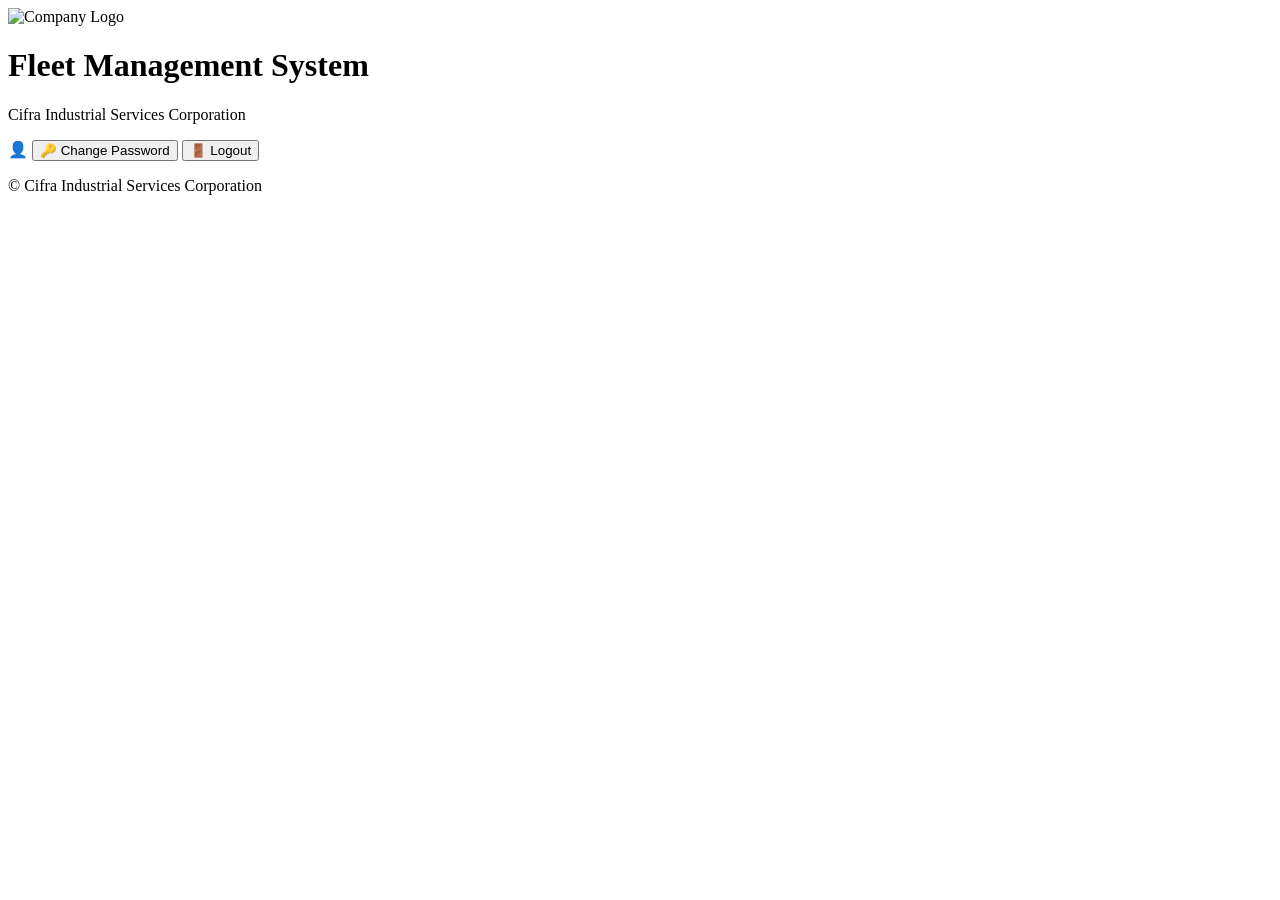
==== index.html @ b73b3bb1 "Create index.html" ====
<!DOCTYPE html>
<html lang="en">
<head>
  <meta charset="UTF-8" />
  <meta name="viewport" content="width=device-width, initial-scale=1.0" />
  <title>CISC Fleet Dashboard</title>
  <link rel="stylesheet" href="style.css" />
</head>
<body>
  <header class="header">
    <div class="logo-container">
      <img
        src="https://media.licdn.com/dms/image/D560BAQGwtTvFVA5e_Q/company-logo_200_200/0/1697595933193?e=2147483647&v=beta&t=kOA11OZMk-StnPS_3-MpbicPzWtUTavPSMqPgvYGEuc"
        class="logo"
        alt="Company Logo"
      />
      <div class="title-container">
        <h1 class="title">Fleet Management System</h1>
        <p class="subtitle">Cifra Industrial Services Corporation</p>
      </div>
    </div>
    <div id="clock" class="clock"></div>
    <div class="user-info">
      <span class="username">👤 <span id="userDisplay"></span></span>
      <button class="change-pass-btn" onclick="renderChangePassword()">🔑 Change Password</button>
      <button class="logout-btn" onclick="handleLogout()">🚪 Logout</button>
    </div>
  </header>

  <main id="app" class="container"></main>

  <footer class="footer">
    <p>© Cifra Industrial Services Corporation</p>
  </footer>

  <script src="app.js"></script>
</body>
</html>
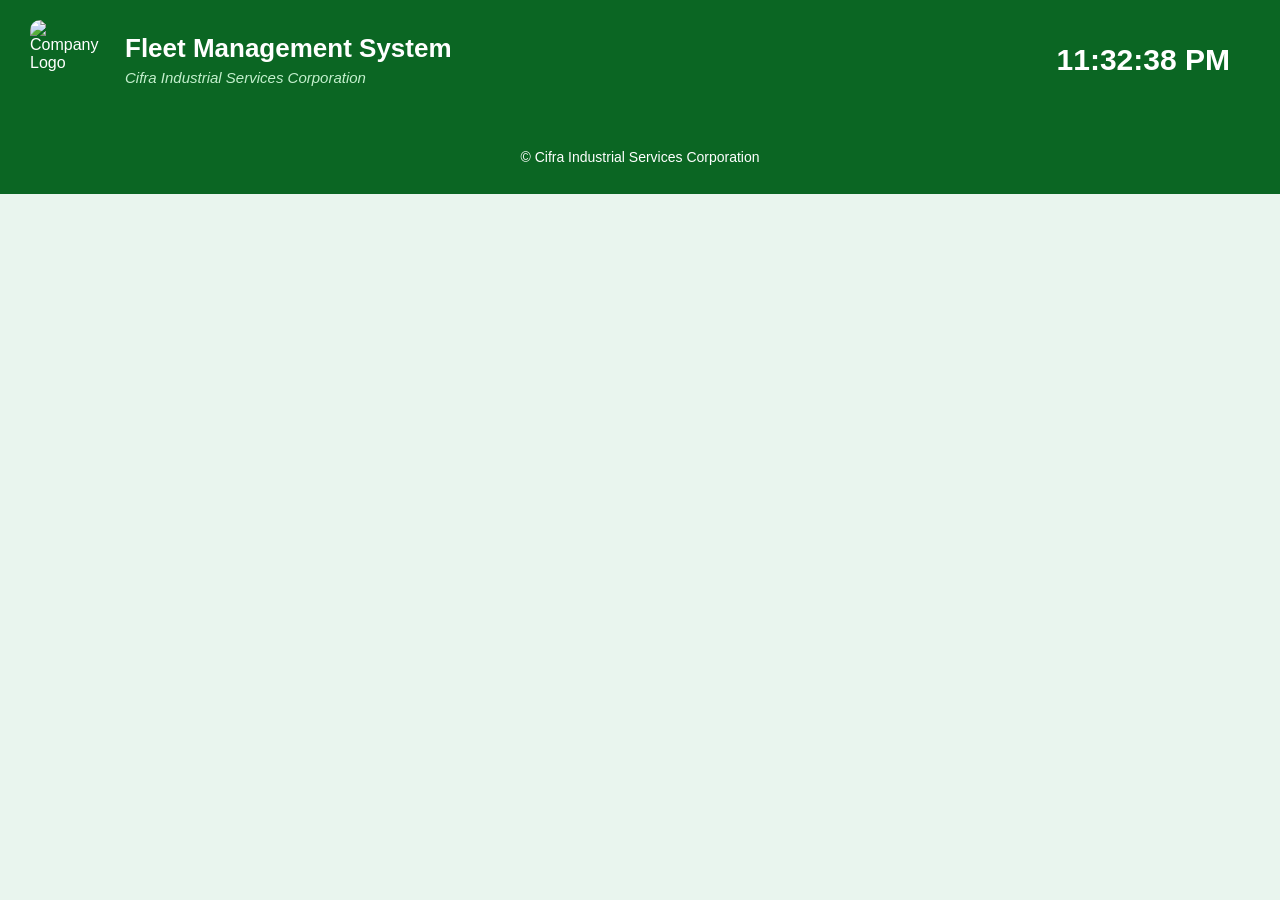
==== commit bae416df: "Update index.html" ====
--- a/index.html
+++ b/index.html
@@ -20,11 +20,6 @@
       </div>
     </div>
     <div id="clock" class="clock"></div>
-    <div class="user-info">
-      <span class="username">👤 <span id="userDisplay"></span></span>
-      <button class="change-pass-btn" onclick="renderChangePassword()">🔑 Change Password</button>
-      <button class="logout-btn" onclick="handleLogout()">🚪 Logout</button>
-    </div>
   </header>
 
   <main id="app" class="container"></main>
--- a/style.css
+++ b/style.css
@@ -0,0 +1,296 @@
+/* ---------------- ORIGINAL STYLE.CSS ---------------- */
+body {
+  font-family: Arial, sans-serif;
+  background-color: #e9f5ee;
+  margin: 0;
+  padding: 0;
+}
+
+/* HEADER */
+.header {
+  background-color: #0b6623;
+  color: white;
+  display: flex;
+  justify-content: space-between;
+  align-items: center;
+  padding: 20px 30px;
+}
+
+.logo-container {
+  display: flex;
+  align-items: center;
+  gap: 15px;
+}
+
+.logo {
+  width: 80px;
+  height: 80px;
+  object-fit: contain;
+  border-radius: 10px;
+}
+
+.title-container {
+  display: flex;
+  flex-direction: column;
+  line-height: 1.2;
+  justify-content: center;
+}
+
+.title {
+  font-size: 26px;
+  font-weight: 800;
+  color: #ffffff;
+  margin: 0;
+}
+
+.subtitle {
+  font-size: 15px;
+  font-style: italic;
+  font-weight: 400;
+  color: #d8ffe0;
+  margin: 4px 0 0;
+  opacity: 0.9;
+}
+
+/* CLOCK */
+.clock {
+  font-size: 30px;
+  font-weight: bold;
+  color: #FFFFFF;
+  text-align: right;
+  margin: 10px 20px;
+  font-family: "Segoe UI", Arial, sans-serif;
+}
+
+/* VEHICLE GRID */
+.grid {
+  display: grid;
+  grid-template-columns: repeat(4, 1fr);
+  gap: 30px;
+  padding: 40px;
+  justify-content: center;
+  align-content: start;
+}
+
+@media (max-width: 1200px) {
+  .grid {
+    grid-template-columns: repeat(3, 1fr);
+  }
+}
+@media (max-width: 900px) {
+  .grid {
+    grid-template-columns: repeat(2, 1fr);
+  }
+}
+@media (max-width: 600px) {
+  .grid {
+    grid-template-columns: 1fr;
+  }
+}
+
+/* VEHICLE CARD */
+.card {
+  background-color: #ffffff;
+  border-radius: 16px;
+  padding: 25px;
+  text-align: center;
+  box-shadow: 0 6px 16px rgba(0, 0, 0, 0.15);
+  transition: transform 0.2s ease, box-shadow 0.2s ease;
+  cursor: pointer;
+  width: 100%;
+  max-width: 280px;
+  min-height: 380px;
+  display: flex;
+  flex-direction: column;
+  justify-content: space-between;
+  align-items: center;
+}
+
+.card img {
+  width: 100%;
+  height: 180px;
+  object-fit: contain;
+  margin-bottom: 15px;
+  border-radius: 10px;
+}
+
+.card h2 {
+  margin: 5px 0;
+  font-size: 20px;
+  font-weight: bold;
+  color: #000;
+}
+
+.card p {
+  font-size: 15px;
+  color: #333;
+  margin: 0;
+}
+
+.card:hover {
+  transform: scale(1.06);
+  box-shadow: 0 8px 22px rgba(0, 0, 0, 0.25);
+}
+
+/* FOOTER */
+.footer {
+  text-align: center;
+  padding: 15px;
+  background-color: #0b6623;
+  color: white;
+  font-size: 14px;
+}
+
+/* TABLES */
+table {
+  width: 90%;
+  margin: 20px auto;
+  border-collapse: collapse;
+  background: white;
+  box-shadow: 0 2px 8px rgba(0, 0, 0, 0.1);
+}
+
+th, td {
+  padding: 12px 15px;
+  text-align: left;
+  border-bottom: 1px solid #ddd;
+}
+
+th {
+  background-color: #0b6623;
+  color: white;
+  font-weight: bold;
+}
+
+tr:hover {
+  background-color: #f2f2f2;
+}
+
+button {
+  background-color: #0b6623;
+  color: white;
+  border: none;
+  padding: 8px 12px;
+  border-radius: 6px;
+  cursor: pointer;
+  font-weight: bold;
+  transition: 0.2s ease;
+}
+
+button:hover {
+  background-color: #085a1d;
+}
+
+/* ---------------- ADDED FEATURES BELOW ---------------- */
+
+/* USER INFO SECTION */
+.user-info {
+  display: flex;
+  align-items: center;
+  gap: 10px;
+}
+
+.username {
+  font-weight: 600;
+  color: #ffffff;
+  text-transform: capitalize;
+}
+
+/* CHANGE PASSWORD BUTTON */
+.change-pass-btn {
+  background: #ffa500;
+  color: white;
+  border: none;
+  padding: 8px 12px;
+  border-radius: 6px;
+  cursor: pointer;
+  font-weight: bold;
+  margin-left: 10px;
+  transition: 0.2s;
+}
+.change-pass-btn:hover {
+  background: #e69500;
+}
+
+/* LOGOUT BUTTON */
+.logout-btn {
+  background: #f44336;
+  color: white;
+  border: none;
+  padding: 8px 12px;
+  border-radius: 6px;
+  cursor: pointer;
+  font-weight: bold;
+}
+.logout-btn:hover {
+  background: #d32f2f;
+}
+
+/* LOGIN / CHANGE PASSWORD FORM */
+.login-container {
+  background: #f5fff8;
+  border-radius: 12px;
+  box-shadow: 0 6px 20px rgba(0, 0, 0, 0.15);
+  width: 350px;
+  max-width: 90%;
+  margin: 120px auto;
+  padding: 40px 30px;
+  text-align: center;
+}
+
+.login-container h2 {
+  color: #0b6623;
+  font-size: 24px;
+  margin-bottom: 5px;
+}
+
+.login-subtitle {
+  color: #1a7431;
+  font-style: italic;
+  margin-bottom: 20px;
+}
+
+.login-container input {
+  width: 100%;
+  padding: 10px;
+  margin: 8px 0;
+  border-radius: 6px;
+  border: 1px solid #8fd19e;
+}
+
+.login-container button {
+  background: #1a7431;
+  color: white;
+  border: none;
+  padding: 10px 18px;
+  border-radius: 6px;
+  cursor: pointer;
+  font-weight: bold;
+  width: 100%;
+  margin-top: 10px;
+}
+.login-container button:hover {
+  background: #145e26;
+}
+
+.login-note {
+  font-size: 13px;
+  color: #666;
+  margin-top: 10px;
+}
+
+/* BACK BUTTON (used in Change Password) */
+.back-btn {
+  background: #e9ecef;
+  color: #222;
+  border: 1px solid #ccc;
+  padding: 8px 14px;
+  border-radius: 6px;
+  cursor: pointer;
+  font-weight: bold;
+  width: auto;
+  margin-top: 15px;
+}
+.back-btn:hover {
+  background: #dfe6e9;
+}
